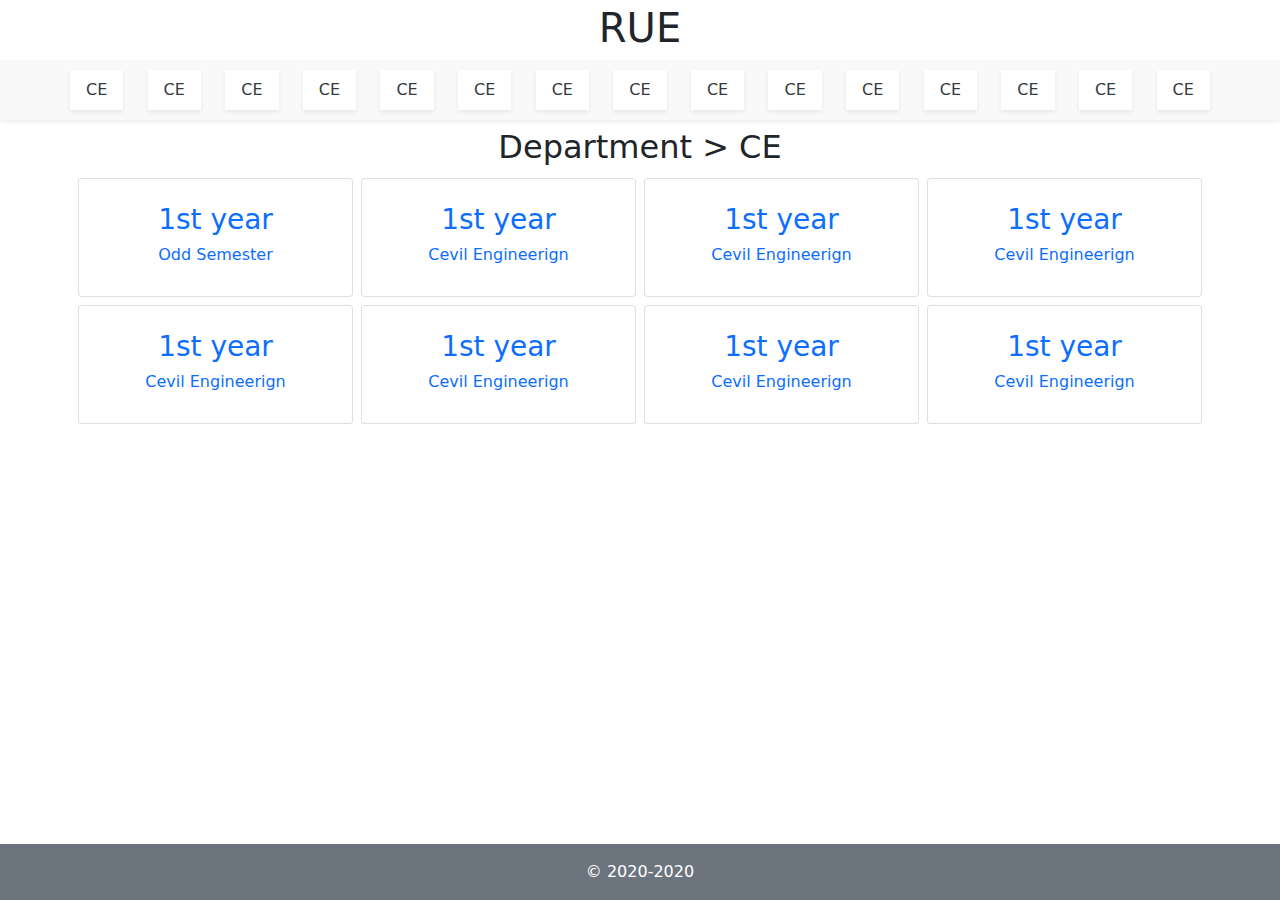
==== ce/index.html @ 42c2c17f "All page structure" ====
<!DOCTYPE html>
<html lang="en" class="h-100">

<head>
    <!-- Required meta tags -->
    <meta charset="utf-8" />
    <meta name="description" content="Exam Ruet is better solution for Your Exam..." />
    <meta name="keywords" content="RUET, RUET EXAM, Q, Note" />
    <meta name="author" content="msi" />

    <meta http-equiv="refresh" content="600" />

    <meta name="viewport" content="width=device-width, initial-scale=1" />


    <!--
    ===================================================
    ================ CSS Link Start ===================
    ===================================================
    -->
    <!-- Font Awesome CSS -->
    <link rel="stylesheet" href="../css/all.min.css" />
    <!-- Bootstrap CSS -->
    <link rel="stylesheet" href="../css/bootstrap.min.css" />

    <!-- Others CSS -->


    <!-- Main CSS -->
    <link rel="stylesheet" href="../css/style.css" />

    <!-- Responsive CSS -->
    <link rel="stylesheet" href="../css/responsive.css" />

    <!-- ================ CSS End ================ -->


    <!-- icon -->
    <link rel="icon" href="../images/icon.png" type="image/png" sizes="16x16" />

    <!-- Title -->
    <title>RUET EXAM</title>
</head>

<body class="d-flex flex-column h-100">
    <!--
    ===================================================
    ================ Header Part Start ================
    ===================================================
    -->
    <header>
        <div class="container" style="height: 60px;">
            <div class="row">
                <div class="col py-1">
                    <h1 class="display-6 text-center msi">RUET EXAM - Your Best Friend For Exam</h1>
                </div>
            </div>
        </div>
    </header>
    
    <!--
    ===================================================
    ================ Header Part End ==================
    ===================================================
    -->



    <!--
    ===================================================
    ================ Navbar Part Start ================
    ===================================================
    -->
    <!-- Fixed navbar -->
    <nav class="navbar navbar-expand-md shadow-sm" style="background: #f9f9f9; height: 60px;">
        <div class="container p-md-0">
            <a class="navbar-brand p-0 m-0" href="">
                
            </a>
            <button class="navbar-toggler" type="button" data-toggle="collapse" data-target="#navbarCollapse" aria-controls="navbarCollapse" aria-expanded="false" aria-label="Toggle navigation">
                <span class="navbar-toggler-icon"></span>
            </button>
            <div class="collapse navbar-collapse" id="navbarCollapse">
                <ul class="navbar-nav m-auto mb-2 mb-md-0 d-flex justify-content-between" style="width: 100%;">
                    <li class="nav-item shadow-sm px-lg-2 px-xxl-3 bg-white active">
                        <a class="nav-link text-dark" href="../ce/index.html">CE</a>
                    </li>
                    <li class="nav-item shadow-sm px-lg-2 px-xxl-3 bg-white">
                        <a class="nav-link text-dark" href="../ce/index.html">CE</a>
                    </li>
                    <li class="nav-item shadow-sm px-lg-2 px-xxl-3 bg-white">
                        <a class="nav-link text-dark" href="../ce/index.html">CE</a>
                    </li>
                    <li class="nav-item shadow-sm px-lg-2 px-xxl-3 bg-white">
                        <a class="nav-link text-dark" href="../ce/index.html">CE</a>
                    </li>
                    <li class="nav-item shadow-sm px-lg-2 px-xxl-3 bg-white">
                        <a class="nav-link text-dark" href="../ce/index.html">CE</a>
                    </li>
                    <li class="nav-item shadow-sm px-lg-2 px-xxl-3 bg-white">
                        <a class="nav-link text-dark" href="../ce/index.html">CE</a>
                    </li>
                    <li class="nav-item shadow-sm px-lg-2 px-xxl-3 bg-white">
                        <a class="nav-link text-dark" href="../ce/index.html">CE</a>
                    </li>
                    <li class="nav-item shadow-sm px-lg-2 px-xxl-3 bg-white">
                        <a class="nav-link text-dark" href="../ce/index.html">CE</a>
                    </li>
                    <li class="nav-item shadow-sm px-lg-2 px-xxl-3 bg-white">
                        <a class="nav-link text-dark" href="../ce/index.html">CE</a>
                    </li>
                    <li class="nav-item shadow-sm px-lg-2 px-xxl-3 bg-white">
                        <a class="nav-link text-dark" href="../ce/index.html">CE</a>
                    </li>
                    <li class="nav-item shadow-sm px-lg-2 px-xxl-3 bg-white">
                        <a class="nav-link text-dark" href="../ce/index.html">CE</a>
                    </li>
                    <li class="nav-item shadow-sm px-lg-2 px-xxl-3 bg-white">
                        <a class="nav-link text-dark" href="../ce/index.html">CE</a>
                    </li>
                    <li class="nav-item shadow-sm px-lg-2 px-xxl-3 bg-white">
                        <a class="nav-link text-dark" href="../ce/index.html">CE</a>
                    </li>
                    <li class="nav-item shadow-sm px-lg-2 px-xxl-3 bg-white">
                        <a class="nav-link text-dark" href="../ce/index.html">CE</a>
                    </li>
                    <li class="nav-item shadow-sm px-lg-2 px-xxl-3 bg-white">
                        <a class="nav-link text-dark" href="../ce/index.html">CE</a>
                    </li>
                </ul>
            </div>
        </div>
    </nav>
    <!--
    ===================================================
    ================ Navbar Part End ==================
    ===================================================
    -->



    <!--
    ===================================================
    ================ Content Part Start =================
    ===================================================
    -->
    <section id="content_part">
        <div class="container">
           
            <div class="title text-center py-2">
                <h2>Department &gt; CE</h2>
            </div>
           
            <div class="row row-cols-lg-4 row-cols-md-3 row-cols-2">
               
                <div class="col p-1">
                    <a href="1st_year_odd/index.html" class="card card-body text-center py-4">
                        <h3>1st year</h3>
                        <h6 class="py-2">Odd Semester</h6>
                    </a>
                </div>
               
                <div class="col p-1">
                    <a href="1st_year_odd/index.html" class="card card-body text-center py-4">
                        <h3>1st year</h3>
                        <h6 class="py-2">Cevil Engineerign</h6>
                    </a>
                </div>
               
                <div class="col p-1">
                    <a href="1st_year_odd/index.html" class="card card-body text-center py-4">
                        <h3>1st year</h3>
                        <h6 class="py-2">Cevil Engineerign</h6>
                    </a>
                </div>
               
                <div class="col p-1">
                    <a href="1st_year_odd/index.html" class="card card-body text-center py-4">
                        <h3>1st year</h3>
                        <h6 class="py-2">Cevil Engineerign</h6>
                    </a>
                </div>
               
                <div class="col p-1">
                    <a href="1st_year_odd/index.html" class="card card-body text-center py-4">
                        <h3>1st year</h3>
                        <h6 class="py-2">Cevil Engineerign</h6>
                    </a>
                </div>
               
                <div class="col p-1">
                    <a href="1st_year_odd/index.html" class="card card-body text-center py-4">
                        <h3>1st year</h3>
                        <h6 class="py-2">Cevil Engineerign</h6>
                    </a>
                </div>
               
                <div class="col p-1">
                    <a href="1st_year_odd/index.html" class="card card-body text-center py-4">
                        <h3>1st year</h3>
                        <h6 class="py-2">Cevil Engineerign</h6>
                    </a>
                </div>
               
                <div class="col p-1">
                    <a href="1st_year_odd/index.html" class="card card-body text-center py-4">
                        <h3>1st year</h3>
                        <h6 class="py-2">Cevil Engineerign</h6>
                    </a>
                </div>
                
            </div>
        </div>
    </section>

    <!--
    ===================================================
    ================ Content Part End ===================
    ===================================================
    -->



    <!--
    ===================================================
    ================ Footer Part Start ================
    ===================================================
    -->
    <footer class="footer mt-auto py-3 bg-secondary">
        <div class="container">
            <p class="text-center text-white">&copy; 2020-2020</p>
        </div>
    </footer>
    <!--
    ===================================================
    ================ Footer Part End ==================
    ===================================================
    -->

    <!--
    ===================================================
    ================ Script Link Start ================
    ===================================================
    -->
    <!-- Popper.js first, then Bootstrap 5 JS -->
    <script defer src="../js/popper.min.js"></script>
    <script defer src="../js/bootstrap.min.js"></script>

    <!-- jQuery waypoints -->
    <script defer src="../js/jquery-3.5.1.slim.min.js"></script>
    <script defer src="../js/jquery.waypoints.min.js"></script>

    <!-- PlugIn & Others Script -->
    <script defer src="../js/msi-typing.min.js"></script>


    <!-- Custom Script -->
    <script defer src="../js/script.js"></script>
    <!-- ================ JS End ================ -->
</body>

</html>
---- css/style.css ----
* {
  margin: 0;
  padding: 0;
  outline: 0;
  box-sizing: border-box;
}

a {
  text-decoration: none;
  display: inline-block;
}

a:hover {
  text-decoration: none;
}

ul,
ol {
  list-style: none;
}

h1,
h2,
h3,
h4,
h5,
h6,
p,
a,
ul,
ol,
li,
span {
  margin: 0;
  padding: 0;
}

/*
=======================================================
==================  Common CSS End ====================
=======================================================
*/



/*
=======================================================
================== Header Part Start ==================
=======================================================
*/

/*
=======================================================
================== Header Part End ====================
=======================================================
*/



/*
=======================================================
================== Navbar Part Start ==================
=======================================================
*/

/*
=======================================================
================== Navbar Part End ====================
=======================================================
*/



/*
=======================================================
================== Content Part Start ==================
=======================================================
*/

/*
=======================================================
================== Content Part End ====================
=======================================================
*/



/*
=======================================================
================== Footer Part Start ==================
=======================================================
*/

/*
=======================================================
================== Footer Part End ====================
=======================================================
*/
---- css/responsive.css ----
@media (min-width: 1200px) {
    
}

@media (min-width: 992px) and (max-width: 1199px) {

}

@media (min-width: 768px) and (max-width: 991px) {

}

@media (min-width: 576px) and (max-width: 767px) {

}

@media (max-width: 575px) {

}
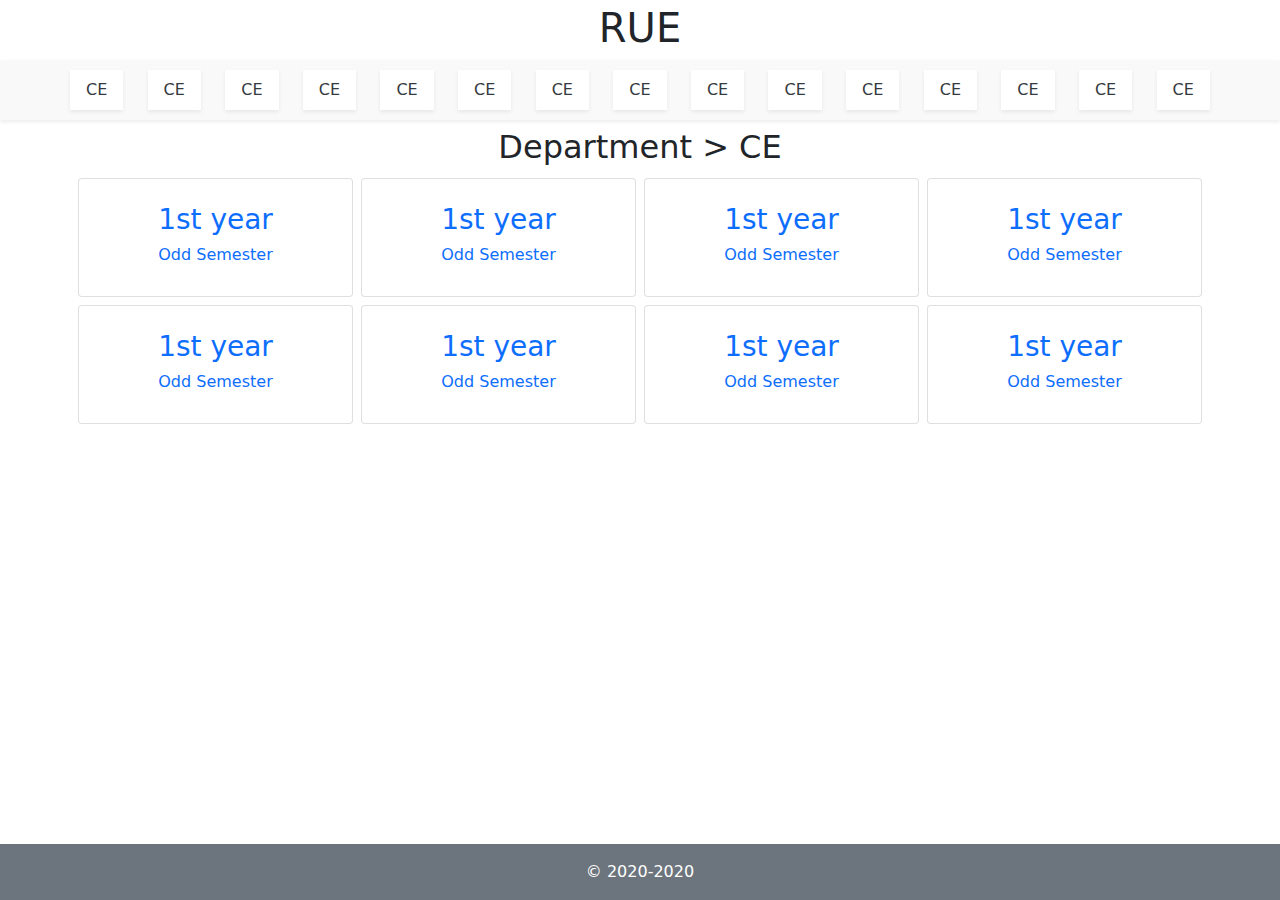
==== commit 4af68deb: "All page structure" ====
--- a/ce/index.html
+++ b/ce/index.html
@@ -52,7 +52,7 @@
         <div class="container" style="height: 60px;">
             <div class="row">
                 <div class="col py-1">
-                    <h1 class="display-6 text-center msi">RUET EXAM - Your Best Friend For Exam</h1>
+                    <h1 class="display-6 text-center msi">RUET EXAM</h1>
                 </div>
             </div>
         </div>
@@ -72,60 +72,64 @@
     ===================================================
     -->
     <!-- Fixed navbar -->
-    <nav class="navbar navbar-expand-md shadow-sm" style="background: #f9f9f9; height: 60px;">
-        <div class="container p-md-0">
+    <nav class="navbar navbar-expand-md shadow-sm main_menu" style="background: #f9f9f9; height: 60px;">
+        <div class="container p-0">
             <a class="navbar-brand p-0 m-0" href="">
                 
             </a>
-            <button class="navbar-toggler" type="button" data-toggle="collapse" data-target="#navbarCollapse" aria-controls="navbarCollapse" aria-expanded="false" aria-label="Toggle navigation">
-                <span class="navbar-toggler-icon"></span>
+            <button class="navbar-toggler shadow-none m-auto" type="button" data-toggle="collapse" data-target="#navbarCollapse" aria-controls="navbarCollapse" aria-expanded="false" aria-label="Toggle navigation">
+                <a href="../">
+                    <i class="fa fa-home"></i>
+                    <span class="display-6 pr-4 text-dark">HOME</span>
+                </a>
+                <i class="fa fa-bars pl-4"></i>
             </button>
             <div class="collapse navbar-collapse" id="navbarCollapse">
-                <ul class="navbar-nav m-auto mb-2 mb-md-0 d-flex justify-content-between" style="width: 100%;">
+                <ul class="navbar-nav m-auto d-flex justify-content-between" style="width: 100%; background: #f9f9f9;">
                     <li class="nav-item shadow-sm px-lg-2 px-xxl-3 bg-white active">
-                        <a class="nav-link text-dark" href="../ce/index.html">CE</a>
-                    </li>
-                    <li class="nav-item shadow-sm px-lg-2 px-xxl-3 bg-white">
-                        <a class="nav-link text-dark" href="../ce/index.html">CE</a>
-                    </li>
-                    <li class="nav-item shadow-sm px-lg-2 px-xxl-3 bg-white">
-                        <a class="nav-link text-dark" href="../ce/index.html">CE</a>
-                    </li>
-                    <li class="nav-item shadow-sm px-lg-2 px-xxl-3 bg-white">
-                        <a class="nav-link text-dark" href="../ce/index.html">CE</a>
-                    </li>
-                    <li class="nav-item shadow-sm px-lg-2 px-xxl-3 bg-white">
-                        <a class="nav-link text-dark" href="../ce/index.html">CE</a>
-                    </li>
-                    <li class="nav-item shadow-sm px-lg-2 px-xxl-3 bg-white">
-                        <a class="nav-link text-dark" href="../ce/index.html">CE</a>
-                    </li>
-                    <li class="nav-item shadow-sm px-lg-2 px-xxl-3 bg-white">
-                        <a class="nav-link text-dark" href="../ce/index.html">CE</a>
-                    </li>
-                    <li class="nav-item shadow-sm px-lg-2 px-xxl-3 bg-white">
-                        <a class="nav-link text-dark" href="../ce/index.html">CE</a>
-                    </li>
-                    <li class="nav-item shadow-sm px-lg-2 px-xxl-3 bg-white">
-                        <a class="nav-link text-dark" href="../ce/index.html">CE</a>
-                    </li>
-                    <li class="nav-item shadow-sm px-lg-2 px-xxl-3 bg-white">
-                        <a class="nav-link text-dark" href="../ce/index.html">CE</a>
-                    </li>
-                    <li class="nav-item shadow-sm px-lg-2 px-xxl-3 bg-white">
-                        <a class="nav-link text-dark" href="../ce/index.html">CE</a>
-                    </li>
-                    <li class="nav-item shadow-sm px-lg-2 px-xxl-3 bg-white">
-                        <a class="nav-link text-dark" href="../ce/index.html">CE</a>
-                    </li>
-                    <li class="nav-item shadow-sm px-lg-2 px-xxl-3 bg-white">
-                        <a class="nav-link text-dark" href="../ce/index.html">CE</a>
-                    </li>
-                    <li class="nav-item shadow-sm px-lg-2 px-xxl-3 bg-white">
-                        <a class="nav-link text-dark" href="../ce/index.html">CE</a>
-                    </li>
-                    <li class="nav-item shadow-sm px-lg-2 px-xxl-3 bg-white">
-                        <a class="nav-link text-dark" href="../ce/index.html">CE</a>
+                        <a class="nav-link text-dark" href="../ce/">CE</a>
+                    </li>
+                    <li class="nav-item shadow-sm px-lg-2 px-xxl-3 bg-white">
+                        <a class="nav-link text-dark" href="../ce/">CE</a>
+                    </li>
+                    <li class="nav-item shadow-sm px-lg-2 px-xxl-3 bg-white">
+                        <a class="nav-link text-dark" href="../ce/">CE</a>
+                    </li>
+                    <li class="nav-item shadow-sm px-lg-2 px-xxl-3 bg-white">
+                        <a class="nav-link text-dark" href="../ce/">CE</a>
+                    </li>
+                    <li class="nav-item shadow-sm px-lg-2 px-xxl-3 bg-white">
+                        <a class="nav-link text-dark" href="../ce/">CE</a>
+                    </li>
+                    <li class="nav-item shadow-sm px-lg-2 px-xxl-3 bg-white">
+                        <a class="nav-link text-dark" href="../ce/">CE</a>
+                    </li>
+                    <li class="nav-item shadow-sm px-lg-2 px-xxl-3 bg-white">
+                        <a class="nav-link text-dark" href="../ce/">CE</a>
+                    </li>
+                    <li class="nav-item shadow-sm px-lg-2 px-xxl-3 bg-white">
+                        <a class="nav-link text-dark" href="../ce/">CE</a>
+                    </li>
+                    <li class="nav-item shadow-sm px-lg-2 px-xxl-3 bg-white">
+                        <a class="nav-link text-dark" href="../ce/">CE</a>
+                    </li>
+                    <li class="nav-item shadow-sm px-lg-2 px-xxl-3 bg-white">
+                        <a class="nav-link text-dark" href="../ce/">CE</a>
+                    </li>
+                    <li class="nav-item shadow-sm px-lg-2 px-xxl-3 bg-white">
+                        <a class="nav-link text-dark" href="../ce/">CE</a>
+                    </li>
+                    <li class="nav-item shadow-sm px-lg-2 px-xxl-3 bg-white">
+                        <a class="nav-link text-dark" href="../ce/">CE</a>
+                    </li>
+                    <li class="nav-item shadow-sm px-lg-2 px-xxl-3 bg-white">
+                        <a class="nav-link text-dark" href="../ce/">CE</a>
+                    </li>
+                    <li class="nav-item shadow-sm px-lg-2 px-xxl-3 bg-white">
+                        <a class="nav-link text-dark" href="../ce/">CE</a>
+                    </li>
+                    <li class="nav-item shadow-sm px-lg-2 px-xxl-3 bg-white">
+                        <a class="nav-link text-dark" href="../ce/">CE</a>
                     </li>
                 </ul>
             </div>
@@ -154,58 +158,58 @@
             <div class="row row-cols-lg-4 row-cols-md-3 row-cols-2">
                
                 <div class="col p-1">
-                    <a href="1st_year_odd/index.html" class="card card-body text-center py-4">
-                        <h3>1st year</h3>
-                        <h6 class="py-2">Odd Semester</h6>
-                    </a>
-                </div>
-               
-                <div class="col p-1">
-                    <a href="1st_year_odd/index.html" class="card card-body text-center py-4">
-                        <h3>1st year</h3>
-                        <h6 class="py-2">Cevil Engineerign</h6>
-                    </a>
-                </div>
-               
-                <div class="col p-1">
-                    <a href="1st_year_odd/index.html" class="card card-body text-center py-4">
-                        <h3>1st year</h3>
-                        <h6 class="py-2">Cevil Engineerign</h6>
-                    </a>
-                </div>
-               
-                <div class="col p-1">
-                    <a href="1st_year_odd/index.html" class="card card-body text-center py-4">
-                        <h3>1st year</h3>
-                        <h6 class="py-2">Cevil Engineerign</h6>
-                    </a>
-                </div>
-               
-                <div class="col p-1">
-                    <a href="1st_year_odd/index.html" class="card card-body text-center py-4">
-                        <h3>1st year</h3>
-                        <h6 class="py-2">Cevil Engineerign</h6>
-                    </a>
-                </div>
-               
-                <div class="col p-1">
-                    <a href="1st_year_odd/index.html" class="card card-body text-center py-4">
-                        <h3>1st year</h3>
-                        <h6 class="py-2">Cevil Engineerign</h6>
-                    </a>
-                </div>
-               
-                <div class="col p-1">
-                    <a href="1st_year_odd/index.html" class="card card-body text-center py-4">
-                        <h3>1st year</h3>
-                        <h6 class="py-2">Cevil Engineerign</h6>
-                    </a>
-                </div>
-               
-                <div class="col p-1">
-                    <a href="1st_year_odd/index.html" class="card card-body text-center py-4">
-                        <h3>1st year</h3>
-                        <h6 class="py-2">Cevil Engineerign</h6>
+                    <a href="1st_year_odd/" class="card card-body text-center py-4">
+                        <h3>1st year</h3>
+                        <h6 class="py-2">Odd Semester</h6>
+                    </a>
+                </div>
+               
+                <div class="col p-1">
+                    <a href="1st_year_odd/" class="card card-body text-center py-4">
+                        <h3>1st year</h3>
+                        <h6 class="py-2">Odd Semester</h6>
+                    </a>
+                </div>
+               
+                <div class="col p-1">
+                    <a href="1st_year_odd/" class="card card-body text-center py-4">
+                        <h3>1st year</h3>
+                        <h6 class="py-2">Odd Semester</h6>
+                    </a>
+                </div>
+               
+                <div class="col p-1">
+                    <a href="1st_year_odd/" class="card card-body text-center py-4">
+                        <h3>1st year</h3>
+                        <h6 class="py-2">Odd Semester</h6>
+                    </a>
+                </div>
+               
+                <div class="col p-1">
+                    <a href="1st_year_odd/" class="card card-body text-center py-4">
+                        <h3>1st year</h3>
+                        <h6 class="py-2">Odd Semester</h6>
+                    </a>
+                </div>
+               
+                <div class="col p-1">
+                    <a href="1st_year_odd/" class="card card-body text-center py-4">
+                        <h3>1st year</h3>
+                        <h6 class="py-2">Odd Semester</h6>
+                    </a>
+                </div>
+               
+                <div class="col p-1">
+                    <a href="1st_year_odd/" class="card card-body text-center py-4">
+                        <h3>1st year</h3>
+                        <h6 class="py-2">Odd Semester</h6>
+                    </a>
+                </div>
+               
+                <div class="col p-1">
+                    <a href="1st_year_odd/" class="card card-body text-center py-4">
+                        <h3>1st year</h3>
+                        <h6 class="py-2">Odd Semester</h6>
                     </a>
                 </div>
                 
--- a/css/responsive.css
+++ b/css/responsive.css
@@ -1,19 +1,75 @@
-@media (min-width: 1200px) {
+@media (min-width: 1200px) {}
+
+@media (min-width: 992px) and (max-width: 1199px) {}
+
+@media (min-width: 768px) and (max-width: 991px) {}
+
+@media (min-width: 576px) and (max-width: 767px) {
+    /*
+    =======================================================
+    ================== Navbar Part Start ==================
+    =======================================================
+    */
+
+    .main_menu .navbar-toggler {
+        height: 40px;
+    }
+
+    .main_menu .navbar-toggler i {
+        font-size: 30px;
+        color: #222;
+    }
+
+    .main_menu .navbar-nav {
+        text-align: center;
+        padding: 15px 0 0;
+    }
+
+    .main_menu .navbar-nav li {
+        border-top: 1px solid #0000000f;
+    }
+
+    /*
+    =======================================================
+    ================== Navbar Part End ====================
+    =======================================================
+    */
+    
+    
     
 }
 
-@media (min-width: 992px) and (max-width: 1199px) {
+@media (max-width: 575px) {
+    /*
+    =======================================================
+    ================== Navbar Part Start ==================
+    =======================================================
+    */
 
+    .main_menu .navbar-toggler {
+        height: 40px;
+    }
+
+    .main_menu .navbar-toggler i {
+        font-size: 30px;
+        color: #222;
+    }
+
+    .main_menu .navbar-nav {
+        text-align: center;
+        padding: 15px 0 0;
+    }
+
+    .main_menu .navbar-nav li {
+        border-top: 1px solid #0000000f;
+    }
+
+    /*
+    =======================================================
+    ================== Navbar Part End ====================
+    =======================================================
+    */
+    
+    
+    
 }
-
-@media (min-width: 768px) and (max-width: 991px) {
-
-}
-
-@media (min-width: 576px) and (max-width: 767px) {
-
-}
-
-@media (max-width: 575px) {
-
-}